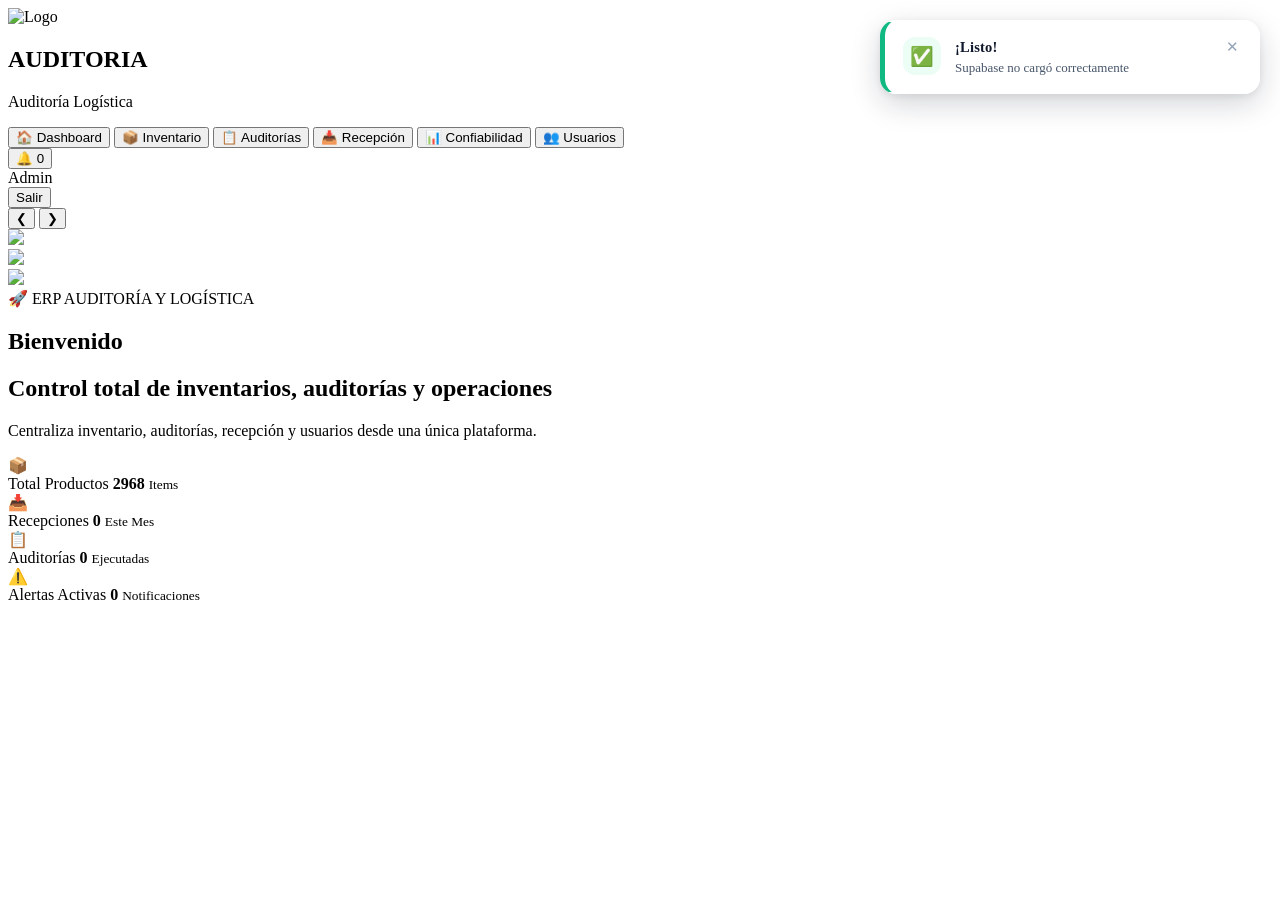
==== dashboard.html @ 031556fb "Add files via upload" ====
<!DOCTYPE html>  
<head>

<meta charset="UTF-8">
<meta name="viewport" content="width=device-width, initial-scale=1.0">

<title>Audit System</title>

<link rel="stylesheet" href="css/styles.css">
<link rel="stylesheet" href="css/confiabilidad.css">
  <link rel="stylesheet" href="css/auditorias.css">

<link rel="stylesheet"
href="https://cdnjs.cloudflare.com/ajax/libs/font-awesome/6.5.2/css/all.min.css">

</head>
<body>

<div class="dashboard"> 

  <header class="top-navbar">

  <div class="navbar-logo">

    <img
      src="img/logo-electro.png.png"
      alt="Logo"
    >

    <div>

      <h2>AUDITORIA</h2>

      <p>Auditoría Logística</p>

    </div>

  </div>

  <nav class="navbar-menu">

    <button
      id="dashboardMenu"
      class="nav-btn active"
    >
      🏠 Dashboard
    </button>

    <button
      id="inventarioMenu"
      class="nav-btn"
    >
      📦 Inventario
    </button>

    <button
      id="auditoriasMenu"
      class="nav-btn"
    >
      📋 Auditorías
    </button>

    <button
      id="recepcionMenu"
      class="nav-btn"
    >
      📥 Recepción
    </button>
<button
      id="confiabilidadMenu"
      class="nav-btn"
>

      📊 Confiabilidad

</button>
    <button
      id="usuariosMenu"
      class="nav-btn"
    >
      👥 Usuarios
    </button>

  </nav>

  <div class="navbar-actions">

    <div class="hero-notification">

      <button
        class="notification-btn"
        id="campanaBtn"
      >

        🔔

        <span
          class="notification-count"
          id="contadorNotificaciones"
        >
          0
        </span>

      </button>

      <div
        id="panelNotificaciones"
        class="notifications-dropdown"
      >

        <div
          id="listaNotificaciones"
          class="notifications-list"
        ></div>

      </div>

    </div>

    <div class="navbar-user">

<div class="navbar-user">

  <div class="user-avatar">

  </div>

  <div class="user-info">

    <span id="usuarioNombre">
      Admin
    </span>

  </div>

</div>

    <button
      id="cerrarSesionBtn"
      class="logout-mini"
    >
      Salir
    </button>

  </div>

</header>

  <main class="main-content">
    
    <section class="content" id="mainContent">
<div class="hero-dashboard">

  <div class="hero-controls">

  <button onclick="slideAnterior()">
    ❮
  </button>

  <button onclick="slideSiguiente()">
    ❯
  </button>

</div>

  <div class="hero-slides">

    <div class="hero-slide active">
      <img src="img/imagem.jpg.jpg">
    </div>

    <div class="hero-slide">
      <img src="img/imagen2.jpg">
    </div>

    <div class="hero-slide">
      <img src="img/imagen22.jpg">
    </div>

  </div>

  <div class="hero-overlay"></div>

  <div class="hero-content">

    <div class="hero-left">

      <span class="hero-badge">
        🚀 ERP AUDITORÍA Y LOGÍSTICA
      </span>

      <h1>
        Bienvenido
        <span id="heroUsuario"></span>
      </h1>

      <h2>
        Control total de inventarios, auditorías y operaciones
      </h2>

      <p>
        Centraliza inventario, auditorías, recepción y usuarios
        desde una única plataforma.
      </p>

    </div>

  </div>

</div>

<div class="dashboard-kpis">

  <div class="dashboard-kpi products">

    <div class="kpi-icon">
      📦
    </div>

    <div class="kpi-info">

      <span>
        Total Productos
      </span>

      <strong id="heroInventario">
        2968
      </strong>

      <small>
        Items
      </small>

    </div>

  </div>

  <div class="dashboard-kpi recepciones">

    <div class="kpi-icon">
      📥
    </div>

    <div class="kpi-info">

      <span>
        Recepciones
      </span>

      <strong id="heroRecepciones">
        0
      </strong>

      <small>
        Este Mes
      </small>

    </div>

  </div>

  <div class="dashboard-kpi auditorias">

    <div class="kpi-icon">
      📋
    </div>

    <div class="kpi-info">

      <span>
        Auditorías
      </span>

      <strong id="heroAuditorias">
        0
      </strong>

      <small>
        Ejecutadas
      </small>

    </div>

  </div>

  <div class="dashboard-kpi alertas">

    <div class="kpi-icon">
      ⚠️
    </div>

    <div class="kpi-info">

      <span>
        Alertas Activas
      </span>

      <strong id="heroNovedades">
        0
      </strong>

      <small>
        Notificaciones
      </small>

    </div>

  </div>

</div>

    </section>

  </main>

</div>

<!-- =========================
LIBRERIAS
========================= -->

<script src="https://cdnjs.cloudflare.com/ajax/libs/xlsx/0.18.5/xlsx.full.min.js"></script>

<script src="https://cdnjs.cloudflare.com/ajax/libs/jspdf/2.5.1/jspdf.umd.min.js"></script>
<script src="https://cdn.jsdelivr.net/npm/@supabase/supabase-js@2"></script>

<script src="../js/dashboard-recepcion.js"></script>
<!-- =========================
GLOBAL
========================= -->

<link rel="stylesheet" href="css/notificaciones-premium.css">
<script src="js/notificaciones.js"></script>

<!-- =========================
DASHBOARD
========================= -->

<script
  src="js/dashboard.js?v=30"
  defer
></script>

</body>
</html>
---- css/notificaciones-premium.css ----
/* =====================================================
SISTEMA DE NOTIFICACIONES PREMIUM - GLOBAL
Usado por todos los módulos: inventario, auditorías,
confiabilidad, recepción, usuarios, bi, login, dashboard.
===================================================== */

#notifStack{
  position:fixed;
  top:20px;
  right:20px;
  z-index:99999;
  display:flex;
  flex-direction:column;
  gap:12px;
  max-width:380px;
  width:calc(100% - 40px);
  pointer-events:none;
}

.notif-toast{
  pointer-events:auto;
  display:flex;
  align-items:flex-start;
  gap:14px;
  background:rgba(255,255,255,.92);
  backdrop-filter:blur(14px);
  -webkit-backdrop-filter:blur(14px);
  border-radius:16px;
  padding:16px 18px;
  box-shadow:
    0 10px 30px rgba(15,23,42,.18),
    0 2px 8px rgba(15,23,42,.08);
  border:1px solid rgba(255,255,255,.6);
  border-left:5px solid var(--notif-color,#2563eb);
  transform:translateX(120%);
  opacity:0;
  animation:notifIn .45s cubic-bezier(.22,1,.36,1) forwards;
  position:relative;
  overflow:hidden;
}

.notif-toast.notif-out{
  animation:notifOut .35s ease forwards;
}

@keyframes notifIn{
  0%{ transform:translateX(120%); opacity:0; }
  60%{ transform:translateX(-6px); opacity:1; }
  100%{ transform:translateX(0); opacity:1; }
}

@keyframes notifOut{
  0%{ transform:translateX(0); opacity:1; max-height:200px; margin-bottom:0;}
  100%{ transform:translateX(120%); opacity:0; }
}

.notif-toast .notif-icono{
  width:38px;
  height:38px;
  min-width:38px;
  border-radius:12px;
  display:flex;
  align-items:center;
  justify-content:center;
  font-size:19px;
  background:var(--notif-bg,#eff6ff);
  color:var(--notif-color,#2563eb);
}

.notif-toast .notif-texto{
  flex:1;
  padding-top:2px;
}

.notif-toast .notif-titulo{
  font-weight:800;
  font-size:14.5px;
  color:#0f172a;
  margin-bottom:3px;
  letter-spacing:.2px;
}

.notif-toast .notif-mensaje{
  font-size:13px;
  color:#475569;
  line-height:1.4;
}

.notif-toast .notif-cerrar{
  background:none;
  border:none;
  cursor:pointer;
  color:#94a3b8;
  font-size:15px;
  line-height:1;
  padding:2px;
  border-radius:6px;
  transition:.2s;
}

.notif-toast .notif-cerrar:hover{
  color:#0f172a;
  background:#f1f5f9;
}

.notif-toast .notif-barra{
  position:absolute;
  bottom:0;
  left:0;
  height:3px;
  background:var(--notif-color,#2563eb);
  opacity:.55;
  animation:notifBarra linear forwards;
}

@keyframes notifBarra{
  from{ width:100%; }
  to{ width:0%; }
}

/* Tipos */

.notif-success{ --notif-color:#10b981; --notif-bg:#ecfdf5; }
.notif-error{ --notif-color:#ef4444; --notif-bg:#fef2f2; }
.notif-warning{ --notif-color:#f59e0b; --notif-bg:#fffbeb; }
.notif-info{ --notif-color:#2563eb; --notif-bg:#eff6ff; }

/* =====================================================
MODAL PREMIUM (confirm / prompt)
===================================================== */

#notifModalOverlay{
  position:fixed;
  inset:0;
  background:rgba(15,23,42,.55);
  backdrop-filter:blur(3px);
  display:none;
  align-items:center;
  justify-content:center;
  z-index:100000;
  padding:20px;
  opacity:0;
  transition:opacity .25s ease;
}

#notifModalOverlay.active{
  display:flex;
  opacity:1;
}

.notif-modal-box{
  background:white;
  border-radius:22px;
  padding:32px 30px 26px;
  width:100%;
  max-width:420px;
  box-shadow:0 25px 60px rgba(15,23,42,.35);
  text-align:center;
  transform:translateY(24px) scale(.96);
  opacity:0;
  transition:transform .3s cubic-bezier(.22,1,.36,1), opacity .3s ease;
}

#notifModalOverlay.active .notif-modal-box{
  transform:translateY(0) scale(1);
  opacity:1;
}

.notif-modal-icono{
  width:64px;
  height:64px;
  border-radius:50%;
  margin:0 auto 18px;
  display:flex;
  align-items:center;
  justify-content:center;
  font-size:30px;
  background:var(--notif-bg,#eff6ff);
  color:var(--notif-color,#2563eb);
}

.notif-modal-box h2{
  font-size:19px;
  color:#0f172a;
  margin-bottom:8px;
}

.notif-modal-box p{
  font-size:14px;
  color:#64748b;
  line-height:1.5;
  white-space:pre-wrap;
}

.notif-modal-box input,
.notif-modal-box select{
  width:100%;
  height:50px;
  margin-top:18px;
  border:1px solid #cbd5e1;
  border-radius:12px;
  padding:0 15px;
  font-size:14.5px;
  text-align:center;
  transition:.2s;
}

.notif-modal-box input:focus,
.notif-modal-box select:focus{
  outline:none;
  border-color:#2563eb;
  box-shadow:0 0 0 4px rgba(37,99,235,.15);
}

.notif-modal-botones{
  display:flex;
  gap:12px;
  margin-top:26px;
}

.notif-modal-botones button{
  flex:1;
  border:none;
  border-radius:12px;
  padding:13px 16px;
  font-weight:700;
  font-size:14px;
  cursor:pointer;
  transition:.2s;
}

.notif-btn-cancelar{
  background:#f1f5f9;
  color:#334155;
}

.notif-btn-cancelar:hover{
  background:#e2e8f0;
}

.notif-btn-aceptar{
  background:var(--notif-color,#2563eb);
  color:white;
}

.notif-btn-aceptar:hover{
  filter:brightness(1.08);
  transform:translateY(-1px);
}

@media(max-width:480px){

  #notifStack{
    right:10px;
    left:10px;
    max-width:none;
    width:auto;
  }

  .notif-modal-box{
    padding:26px 22px 22px;
  }

}
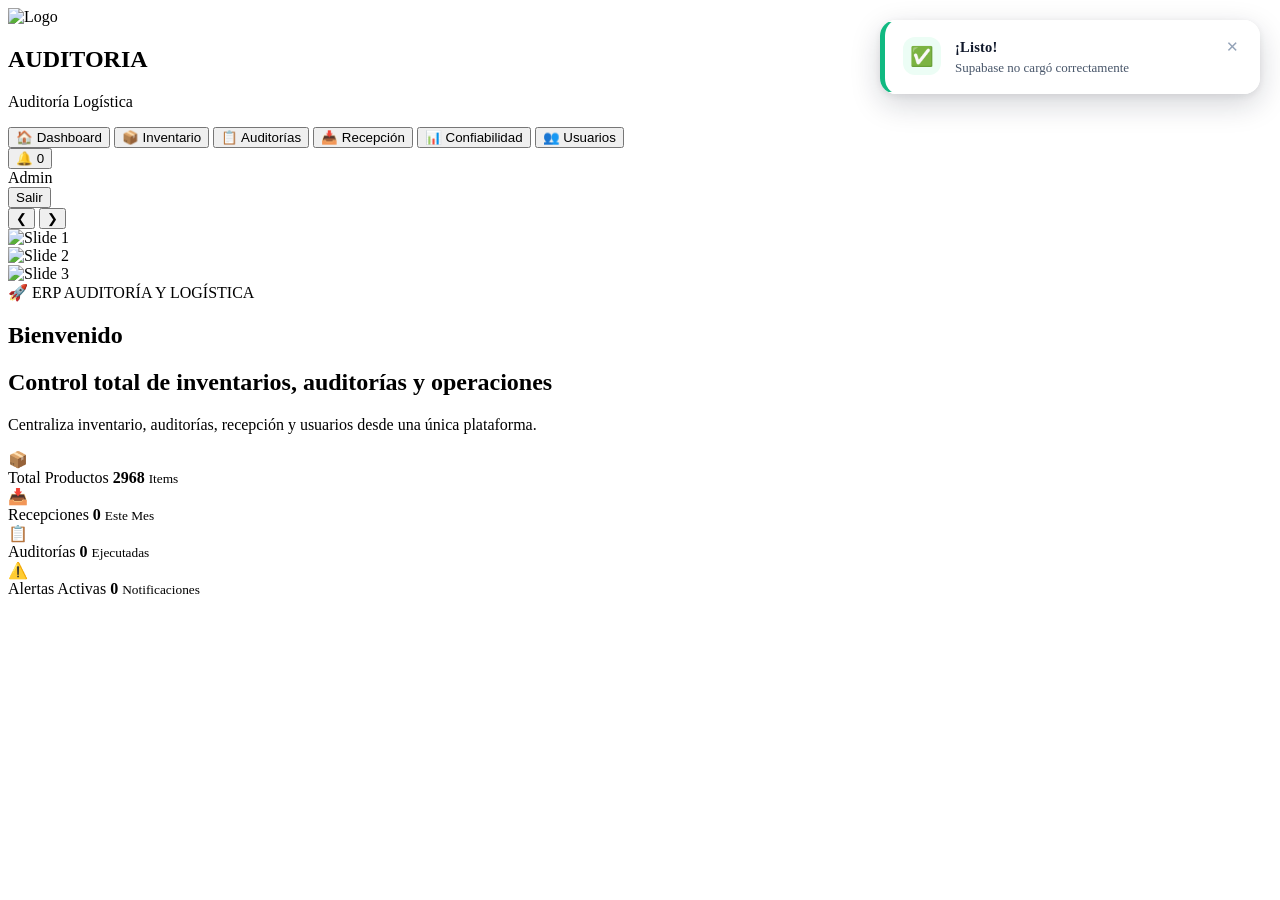
==== commit ee2e85ae: "Add files via upload" ====
--- a/dashboard.html
+++ b/dashboard.html
@@ -1,345 +1,150 @@
-<!DOCTYPE html>  
-<head>
-
-<meta charset="UTF-8">
-<meta name="viewport" content="width=device-width, initial-scale=1.0">
-
-<title>Audit System</title>
-
-<link rel="stylesheet" href="css/styles.css">
-<link rel="stylesheet" href="css/confiabilidad.css">
-  <link rel="stylesheet" href="css/auditorias.css">
-
-<link rel="stylesheet"
-href="https://cdnjs.cloudflare.com/ajax/libs/font-awesome/6.5.2/css/all.min.css">
-
-</head>
-<body>
-
-<div class="dashboard"> 
-
-  <header class="top-navbar">
-
-  <div class="navbar-logo">
-
-    <img
-      src="img/logo-electro.png.png"
-      alt="Logo"
-    >
-
-    <div>
-
-      <h2>AUDITORIA</h2>
-
-      <p>Auditoría Logística</p>
-
-    </div>
-
-  </div>
-
-  <nav class="navbar-menu">
-
-    <button
-      id="dashboardMenu"
-      class="nav-btn active"
-    >
-      🏠 Dashboard
-    </button>
-
-    <button
-      id="inventarioMenu"
-      class="nav-btn"
-    >
-      📦 Inventario
-    </button>
-
-    <button
-      id="auditoriasMenu"
-      class="nav-btn"
-    >
-      📋 Auditorías
-    </button>
-
-    <button
-      id="recepcionMenu"
-      class="nav-btn"
-    >
-      📥 Recepción
-    </button>
-<button
-      id="confiabilidadMenu"
-      class="nav-btn"
->
-
-      📊 Confiabilidad
-
-</button>
-    <button
-      id="usuariosMenu"
-      class="nav-btn"
-    >
-      👥 Usuarios
-    </button>
-
-  </nav>
-
-  <div class="navbar-actions">
-
-    <div class="hero-notification">
-
-      <button
-        class="notification-btn"
-        id="campanaBtn"
-      >
-
-        🔔
-
-        <span
-          class="notification-count"
-          id="contadorNotificaciones"
-        >
-          0
-        </span>
-
-      </button>
-
-      <div
-        id="panelNotificaciones"
-        class="notifications-dropdown"
-      >
-
-        <div
-          id="listaNotificaciones"
-          class="notifications-list"
-        ></div>
-
-      </div>
-
-    </div>
-
-    <div class="navbar-user">
-
-<div class="navbar-user">
-
-  <div class="user-avatar">
-
-  </div>
-
-  <div class="user-info">
-
-    <span id="usuarioNombre">
-      Admin
-    </span>
-
-  </div>
-
-</div>
-
-    <button
-      id="cerrarSesionBtn"
-      class="logout-mini"
-    >
-      Salir
-    </button>
-
-  </div>
-
-</header>
-
-  <main class="main-content">
-    
-    <section class="content" id="mainContent">
-<div class="hero-dashboard">
-
-  <div class="hero-controls">
-
-  <button onclick="slideAnterior()">
-    ❮
-  </button>
-
-  <button onclick="slideSiguiente()">
-    ❯
-  </button>
-
-</div>
-
-  <div class="hero-slides">
-
-    <div class="hero-slide active">
-      <img src="img/imagem.jpg.jpg">
-    </div>
-
-    <div class="hero-slide">
-      <img src="img/imagen2.jpg">
-    </div>
-
-    <div class="hero-slide">
-      <img src="img/imagen22.jpg">
-    </div>
-
-  </div>
-
-  <div class="hero-overlay"></div>
-
-  <div class="hero-content">
-
-    <div class="hero-left">
-
-      <span class="hero-badge">
-        🚀 ERP AUDITORÍA Y LOGÍSTICA
-      </span>
-
-      <h1>
-        Bienvenido
-        <span id="heroUsuario"></span>
-      </h1>
-
-      <h2>
-        Control total de inventarios, auditorías y operaciones
-      </h2>
-
-      <p>
-        Centraliza inventario, auditorías, recepción y usuarios
-        desde una única plataforma.
-      </p>
-
-    </div>
-
-  </div>
-
-</div>
-
-<div class="dashboard-kpis">
-
-  <div class="dashboard-kpi products">
-
-    <div class="kpi-icon">
-      📦
-    </div>
-
-    <div class="kpi-info">
-
-      <span>
-        Total Productos
-      </span>
-
-      <strong id="heroInventario">
-        2968
-      </strong>
-
-      <small>
-        Items
-      </small>
-
-    </div>
-
-  </div>
-
-  <div class="dashboard-kpi recepciones">
-
-    <div class="kpi-icon">
-      📥
-    </div>
-
-    <div class="kpi-info">
-
-      <span>
-        Recepciones
-      </span>
-
-      <strong id="heroRecepciones">
-        0
-      </strong>
-
-      <small>
-        Este Mes
-      </small>
-
-    </div>
-
-  </div>
-
-  <div class="dashboard-kpi auditorias">
-
-    <div class="kpi-icon">
-      📋
-    </div>
-
-    <div class="kpi-info">
-
-      <span>
-        Auditorías
-      </span>
-
-      <strong id="heroAuditorias">
-        0
-      </strong>
-
-      <small>
-        Ejecutadas
-      </small>
-
-    </div>
-
-  </div>
-
-  <div class="dashboard-kpi alertas">
-
-    <div class="kpi-icon">
-      ⚠️
-    </div>
-
-    <div class="kpi-info">
-
-      <span>
-        Alertas Activas
-      </span>
-
-      <strong id="heroNovedades">
-        0
-      </strong>
-
-      <small>
-        Notificaciones
-      </small>
-
-    </div>
-
-  </div>
-
-</div>
-
-    </section>
-
-  </main>
-
-</div>
-
-<!-- =========================
-LIBRERIAS
-========================= -->
-
-<script src="https://cdnjs.cloudflare.com/ajax/libs/xlsx/0.18.5/xlsx.full.min.js"></script>
-
-<script src="https://cdnjs.cloudflare.com/ajax/libs/jspdf/2.5.1/jspdf.umd.min.js"></script>
-<script src="https://cdn.jsdelivr.net/npm/@supabase/supabase-js@2"></script>
-
-<script src="../js/dashboard-recepcion.js"></script>
-<!-- =========================
-GLOBAL
-========================= -->
-
-<link rel="stylesheet" href="css/notificaciones-premium.css">
-<script src="js/notificaciones.js"></script>
-
-<!-- =========================
-DASHBOARD
-========================= -->
-
-<script
-  src="js/dashboard.js?v=30"
-  defer
-></script>
-
-</body>
-</html>
+<!DOCTYPE html>
+<html lang="es">
+<head>
+  <meta charset="UTF-8">
+  <meta name="viewport" content="width=device-width, initial-scale=1.0">
+  <title>Audit System</title>
+
+  <!-- Estilos -->
+  <link rel="stylesheet" href="css/styles.css">
+  <link rel="stylesheet" href="css/confiabilidad.css">
+  <link rel="stylesheet" href="css/auditorias.css">
+  <link rel="stylesheet" href="css/adjuntos.css">
+  <link rel="stylesheet" href="css/notificaciones-premium.css">
+  <link rel="stylesheet" href="https://cdnjs.cloudflare.com/ajax/libs/font-awesome/6.5.2/css/all.min.css">
+</head>
+<body>
+
+  <div class="dashboard">
+    <!-- Barra de navegación superior -->
+    <header class="top-navbar">
+      <div class="navbar-logo">
+        <img src="img/logo-electro.png.png" alt="Logo">
+        <div>
+          <h2>AUDITORIA</h2>
+          <p>Auditoría Logística</p>
+        </div>
+      </div>
+
+      <nav class="navbar-menu">
+        <button id="dashboardMenu" class="nav-btn active">🏠 Dashboard</button>
+        <button id="inventarioMenu" class="nav-btn">📦 Inventario</button>
+        <button id="auditoriasMenu" class="nav-btn">📋 Auditorías</button>
+        <button id="recepcionMenu" class="nav-btn">📥 Recepción</button>
+        <button id="confiabilidadMenu" class="nav-btn">📊 Confiabilidad</button>
+        <button id="usuariosMenu" class="nav-btn">👥 Usuarios</button>
+      </nav>
+
+      <div class="navbar-actions">
+        <div class="hero-notification">
+          <button class="notification-btn" id="campanaBtn">
+            🔔
+            <span class="notification-count" id="contadorNotificaciones">0</span>
+          </button>
+          <div id="panelNotificaciones" class="notifications-dropdown">
+            <div id="listaNotificaciones" class="notifications-list"></div>
+          </div>
+        </div>
+
+        <div class="navbar-user">
+          <div class="user-avatar"></div>
+          <div class="user-info">
+            <span id="usuarioNombre">Admin</span>
+          </div>
+        </div>
+
+        <button id="cerrarSesionBtn" class="logout-mini">Salir</button>
+      </div>
+    </header>
+
+    <!-- Contenedor principal SPA -->
+    <main class="main-content">
+      <section class="content" id="mainContent">
+        <div class="hero-dashboard">
+          <div class="hero-controls">
+            <button onclick="slideAnterior()">❮</button>
+            <button onclick="slideSiguiente()">❯</button>
+          </div>
+
+          <div class="hero-slides">
+            <div class="hero-slide active">
+              <img src="img/imagem.jpg.jpg" alt="Slide 1">
+            </div>
+            <div class="hero-slide">
+              <img src="img/imagen2.jpg" alt="Slide 2">
+            </div>
+            <div class="hero-slide">
+              <img src="img/imagen22.jpg" alt="Slide 3">
+            </div>
+          </div>
+
+          <div class="hero-overlay"></div>
+
+          <div class="hero-content">
+            <div class="hero-left">
+              <span class="hero-badge">🚀 ERP AUDITORÍA Y LOGÍSTICA</span>
+              <h1>Bienvenido <span id="heroUsuario"></span></h1>
+              <h2>Control total de inventarios, auditorías y operaciones</h2>
+              <p>Centraliza inventario, auditorías, recepción y usuarios desde una única plataforma.</p>
+            </div>
+          </div>
+        </div>
+
+        <!-- Tarjetas KPI -->
+        <div class="dashboard-kpis">
+          <div class="dashboard-kpi products">
+            <div class="kpi-icon">📦</div>
+            <div class="kpi-info">
+              <span>Total Productos</span>
+              <strong id="heroInventario">2968</strong>
+              <small>Items</small>
+            </div>
+          </div>
+
+          <div class="dashboard-kpi recepciones">
+            <div class="kpi-icon">📥</div>
+            <div class="kpi-info">
+              <span>Recepciones</span>
+              <strong id="heroRecepciones">0</strong>
+              <small>Este Mes</small>
+            </div>
+          </div>
+
+          <div class="dashboard-kpi auditorias">
+            <div class="kpi-icon">📋</div>
+            <div class="kpi-info">
+              <span>Auditorías</span>
+              <strong id="heroAuditorias">0</strong>
+              <small>Ejecutadas</small>
+            </div>
+          </div>
+
+          <div class="dashboard-kpi alertas">
+            <div class="kpi-icon">⚠️</div>
+            <div class="kpi-info">
+              <span>Alertas Activas</span>
+              <strong id="heroNovedades">0</strong>
+              <small>Notificaciones</small>
+            </div>
+          </div>
+        </div>
+      </section>
+    </main>
+  </div>
+
+  <!-- Librerías externas -->
+  <script src="https://cdnjs.cloudflare.com/ajax/libs/xlsx/0.18.5/xlsx.full.min.js"></script>
+  <script src="https://cdnjs.cloudflare.com/ajax/libs/jspdf/2.5.1/jspdf.umd.min.js"></script>
+  <script src="https://cdn.jsdelivr.net/npm/@supabase/supabase-js@2"></script>
+
+  <!-- Conexión y utilidades -->
+  <script src="js/supabaseClient.js"></script>
+  <script src="js/notificaciones.js"></script>
+  <script src="js/adjuntos-common.js"></script>
+  <script src="js/dashboard-recepcion.js"></script>
+
+  <!-- Script principal -->
+  <script src="js/dashboard.js?v=31" defer></script>
+
+</body>
+</html>
--- a/css/adjuntos.css
+++ b/css/adjuntos.css
@@ -0,0 +1,153 @@
+.adjuntos-panel {
+  display: grid;
+  gap: 14px;
+  padding: 16px;
+  margin-top: 8px;
+  border: 1px solid rgba(15, 57, 92, 0.14);
+  border-radius: 14px;
+  background: linear-gradient(180deg, #ffffff 0%, #f7fafe 100%);
+}
+
+.adjuntos-panel__header {
+  display: flex;
+  align-items: flex-start;
+  justify-content: space-between;
+  gap: 12px;
+}
+
+.adjuntos-panel__header h4,
+.adjuntos-panel__header strong {
+  margin: 0;
+  color: #17324d;
+}
+
+.adjuntos-panel__header p {
+  margin: 4px 0 0;
+  color: #66788a;
+  font-size: 0.86rem;
+}
+
+.adjuntos-contador {
+  flex: 0 0 auto;
+  padding: 5px 9px;
+  border-radius: 999px;
+  background: #eaf2fb;
+  color: #174f7c;
+  font-size: 0.78rem;
+  font-weight: 700;
+}
+
+.adjuntos-acciones,
+.adjuntos-link-row {
+  display: flex;
+  flex-wrap: wrap;
+  gap: 10px;
+  align-items: center;
+}
+
+.adjuntos-link-row input[type="url"] {
+  flex: 1 1 320px;
+  min-width: 220px;
+}
+
+.adjuntos-lista {
+  display: grid;
+  gap: 9px;
+}
+
+.adjunto-vacio {
+  padding: 14px;
+  border: 1px dashed rgba(15, 57, 92, 0.24);
+  border-radius: 10px;
+  color: #708090;
+  text-align: center;
+  background: #fff;
+}
+
+.adjunto-item {
+  display: flex;
+  align-items: center;
+  justify-content: space-between;
+  gap: 12px;
+  padding: 11px 12px;
+  border: 1px solid rgba(15, 57, 92, 0.12);
+  border-radius: 10px;
+  background: #fff;
+}
+
+.adjunto-item__info {
+  min-width: 0;
+  display: flex;
+  align-items: center;
+  gap: 10px;
+}
+
+.adjunto-item__icono {
+  font-size: 1.25rem;
+}
+
+.adjunto-item__texto {
+  min-width: 0;
+}
+
+.adjunto-item__nombre {
+  display: block;
+  max-width: 520px;
+  overflow: hidden;
+  text-overflow: ellipsis;
+  white-space: nowrap;
+  color: #19344f;
+  font-weight: 700;
+}
+
+.adjunto-item__meta {
+  display: block;
+  margin-top: 2px;
+  color: #748495;
+  font-size: 0.78rem;
+}
+
+.adjunto-item__acciones {
+  display: flex;
+  gap: 7px;
+  flex: 0 0 auto;
+}
+
+.adjunto-btn {
+  border: 0;
+  border-radius: 8px;
+  padding: 8px 10px;
+  cursor: pointer;
+  font-weight: 700;
+}
+
+.adjunto-btn--abrir {
+  color: #fff;
+  background: #155d93;
+}
+
+.adjunto-btn--eliminar {
+  color: #9d1c2c;
+  background: #fdecef;
+}
+
+.adjuntos-ayuda {
+  margin: 0;
+  color: #6b7c8e;
+  font-size: 0.78rem;
+}
+
+@media (max-width: 680px) {
+  .adjunto-item {
+    align-items: flex-start;
+    flex-direction: column;
+  }
+
+  .adjunto-item__acciones {
+    width: 100%;
+  }
+
+  .adjunto-btn {
+    flex: 1;
+  }
+}
